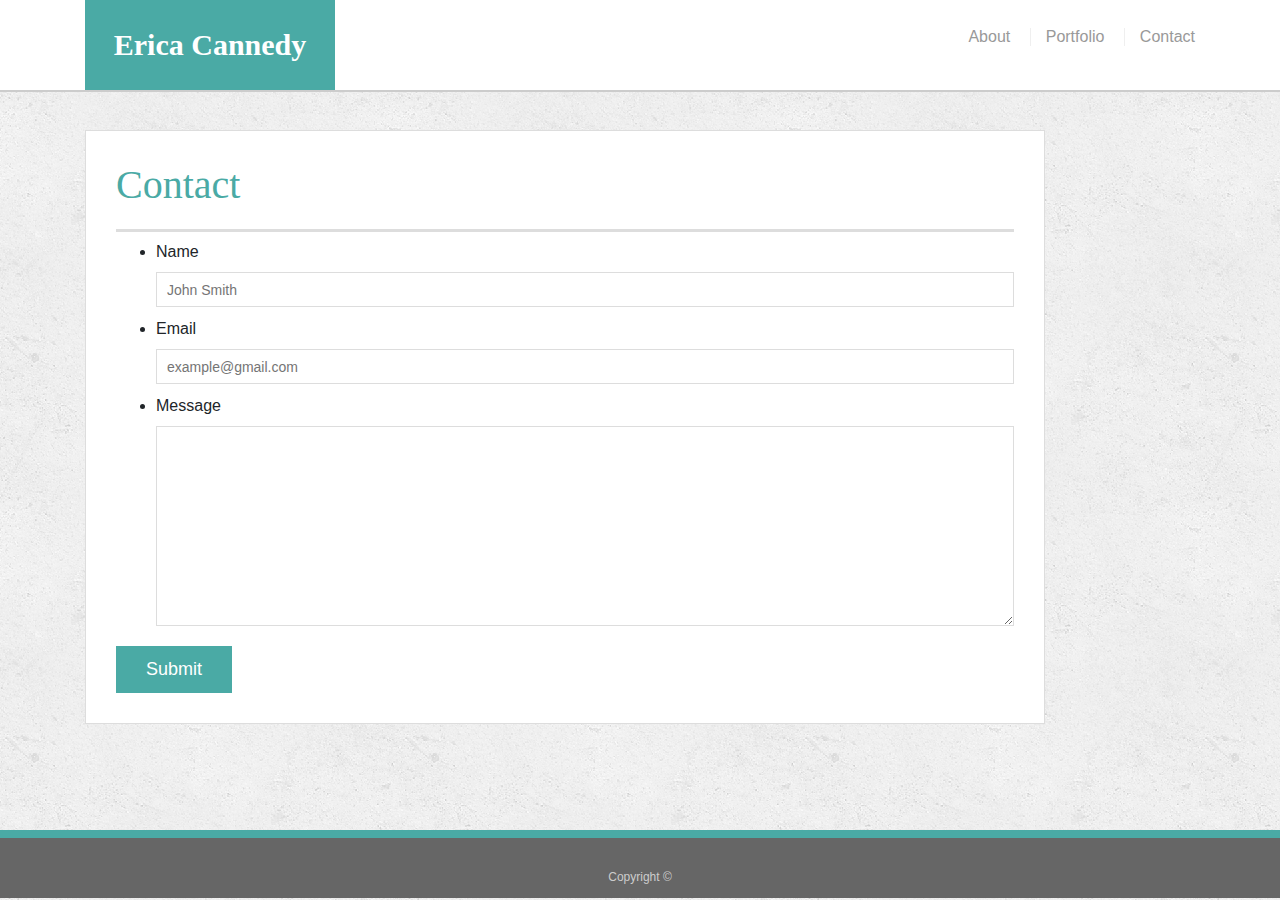
==== contact.html @ 223b2cd4 "initial files for bootstrap" ====
<!doctype html>
<html lang="en-us">

<head>
  <meta charset="UTF-8">
  <title>Contact | Erica Cannedy</title>
  <link rel="stylesheet" type="text/css" href="assets/css/style.css">

  <link rel="stylesheet" href="https://stackpath.bootstrapcdn.com/bootstrap/4.3.1/css/bootstrap.min.css" integrity="sha384-ggOyR0iXCbMQv3Xipma34MD+dH/1fQ784/j6cY/iJTQUOhcWr7x9JvoRxT2MZw1T" crossorigin="anonymous">
</head>

<body>

  <header id="masthead">
    <div class="container">
      <a href="index.html" id="logo">Erica Cannedy</a>
      <nav>
        <a href="index.html">About</a>
        <a href="portfolio.html">Portfolio</a>
        <a href="contact.html">Contact</a>
      </nav>
    </div>
  </header>

  <div id="main-container" class="container">
    <section class="main-section">
      <h1>Contact</h1>

      <form id="contact-form">
        <ul>
          <li>
            <label for="name">Name</label>
            <input type="text" id="name" name="name" placeholder="John Smith" required="required">
          </li>
          <li>
            <label for="email">Email</label>
            <input type="email" id="email" name="email" placeholder="example@gmail.com" required="required">
          </li>
          <li>
            <label for="message">Message</label>
            <textarea id="message" name="message" required="required"></textarea>
          </li>
        </ul>
        <input type="submit">
      </form>

    </section>

  </div>

  <footer>
    <div class="container">
      Copyright &copy; 
    </div>
  </footer>
</body>

</html>
---- assets/css/style.css ----
body {
  font-family: Arial, "Helvetica Neue", Helvetica, sans-serif;
  font-size: 18px;
  line-height: 34px;
  color: #777777;
  background: url("../images/concrete_seamless.png");
}

* {
  box-sizing: border-box;
}

/* general */

.container {
  width: 100%;
  max-width: 960px;
  margin: 0 auto;
  clear: both;
}

h1,
h2,
h3,
p {
  margin-bottom: 20px;
}

p:last-child {
  margin-bottom: 0;
}

h1,
h2,
h3 {
  font-family: Georgia, Times, "Times New Roman", serif;
  font-weight: 700;
  color: #4aaaa5;
}

h1 {
  padding-bottom: 20px;
  font-size: 30px;
  line-height: 49px;
  border-bottom: 3px solid #dddddd;
}

h2,
h3 {
  font-size: 22px;
}

/* header */

#masthead {
  position: fixed;
  z-index: 99;
  width: 100%;
  margin: 0 0 30px;
  overflow: auto;
  color: #ffffff;
  background: #ffffff;
  border-bottom: 2px solid #cccccc;
}

#logo {
  float: left;
  width: 250px;
  height: 90px;
  font-family: Georgia, Times, "Times New Roman", serif;
  font-size: 30px;
  font-weight: 700;
  line-height: 90px;
  color: #ffffff;
  text-align: center;
  text-decoration: none;
  background: #4aaaa5;
}

nav {
  float: right;
  margin-top: 25px;
}

nav a {
  display: inline-block;
  padding-left: 15px;
  margin-left: 15px;
  line-height: 18px;
  color: #999;
  text-decoration: none;
  border-left: 1px solid #efefef;
}

nav a:first-child {
  border-left: 0 none;
}

/* footer */

footer {
  padding: 30px 0;
  clear: both;
  font-size: 12px;
  color: #ffffff;
  color: #cccccc;
  text-align: center;
  background: #666666;
  border-top: 8px solid #4aaaa5;
  height: 50px;
}

h3, h2 {
  padding-bottom: 20px;
  margin-bottom: 15px;
  line-height: 22px;
  border-bottom: 2px solid #eeeeee;
}

/* main */

#main-container {
  padding-top: 130px;
  min-height: calc(100vh - 70px);
}

.main-section {
  float: left;
  width: 100%;
  max-width: 960px;
  padding: 30px;
  margin: 0 0 40px;
  background: #ffffff;
  border: 1px solid #dddddd;
}

/* portfolio page */

.work {
  position: relative;
  float: left;
  width: 274px;
  margin: 20px 0 25px;
  overflow: auto;
}

.work:nth-child(even) {
  margin-right: 40px;
}

.work img {
  width: 100%;
  border: 0 none;
  opacity: 0.8;
}

.work h3 {
  position: absolute;
  bottom: 20px;
  width: 100%;
  padding: 15px;
  margin-bottom: 0;
  font-weight: 300;
  line-height: 30px;
  color: #ffffff;
  text-align: center;
  background: #4aaaa5;
  border-bottom: 0;
}

.auth-image {
  float: left;
  width: 200px;
  height: auto;
  margin-top: 10px;
  margin-right: 25px;
}

/* contact page */

#contact-form ul {
  margin-bottom: 20px;
}

#contact-form li {
  margin-bottom: 10px;
}

label,
input[type=text],
input[type=email],
textarea {
  display: block;
  width: 100%;
}

input[type=text],
input[type=email],
textarea {
  height: 35px;
  padding: 0 10px;
  font-size: 14px;
  border: 1px solid #dddddd;
}

textarea {
  height: 200px;
}

input[type=submit] {
  padding: 10px 30px;
  font-size: 18px;
  color: #ffffff;
  cursor: pointer;
  background: #4aaaa5;
  border: 0 none;
}
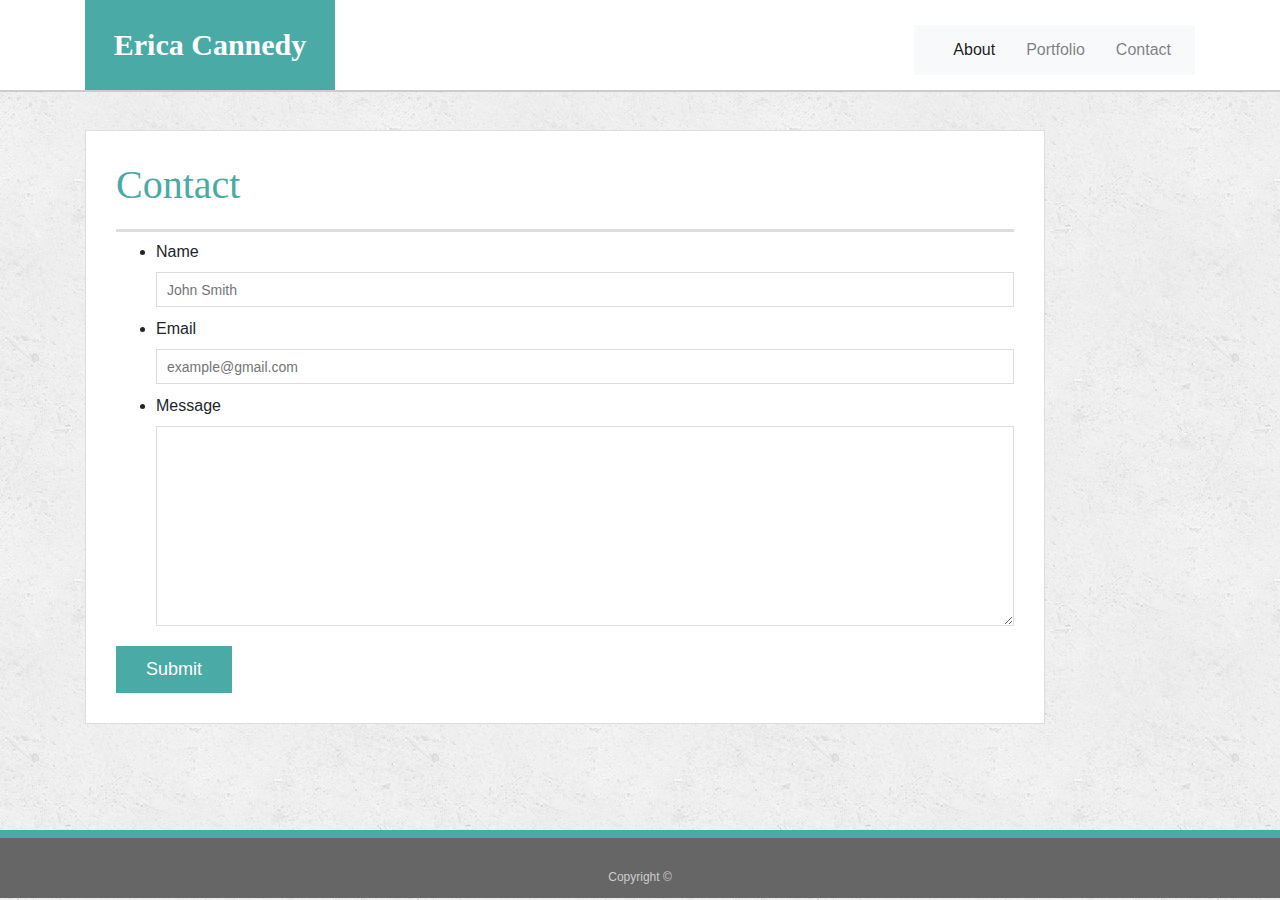
==== commit 9485dc21: "portfolio and contact update with bootstrap navbars" ====
--- a/contact.html
+++ b/contact.html
@@ -14,11 +14,26 @@
   <header id="masthead">
     <div class="container">
       <a href="index.html" id="logo">Erica Cannedy</a>
-      <nav>
-        <a href="index.html">About</a>
-        <a href="portfolio.html">Portfolio</a>
-        <a href="contact.html">Contact</a>
-      </nav>
+      
+      <nav class="navbar navbar-expand-lg navbar-light bg-light">
+          <button class="navbar-toggler" type="button" data-toggle="collapse" data-target="#navbarNav" aria-controls="navbarNav" aria-expanded="false" aria-label="Toggle navigation">
+            <span class="navbar-toggler-icon"></span>
+          </button>
+          <div class="collapse navbar-collapse" id="navbarNav">
+            <ul class="navbar-nav">
+              <li class="nav-item active">
+                <a class="nav-link" href="index.html">About <span class="sr-only">(current)</span></a>
+              </li>
+              <li class="nav-item">
+                <a class="nav-link" href="portfolio.html">Portfolio</a>
+              </li>
+              <li class="nav-item">
+                <a class="nav-link" href="contact.html">Contact</a>
+              </li>
+            </ul>
+          </div>
+        </nav>
+
     </div>
   </header>
 
@@ -48,6 +63,10 @@
 
   </div>
 
+  <script src="https://code.jquery.com/jquery-3.3.1.slim.min.js" integrity="sha384-q8i/X+965DzO0rT7abK41JStQIAqVgRVzpbzo5smXKp4YfRvH+8abtTE1Pi6jizo" crossorigin="anonymous"></script>
+        <script src="https://cdnjs.cloudflare.com/ajax/libs/popper.js/1.14.7/umd/popper.min.js" integrity="sha384-UO2eT0CpHqdSJQ6hJty5KVphtPhzWj9WO1clHTMGa3JDZwrnQq4sF86dIHNDz0W1" crossorigin="anonymous"></script>
+        <script src="https://stackpath.bootstrapcdn.com/bootstrap/4.3.1/js/bootstrap.min.js" integrity="sha384-JjSmVgyd0p3pXB1rRibZUAYoIIy6OrQ6VrjIEaFf/nJGzIxFDsf4x0xIM+B07jRM" crossorigin="anonymous"></script>
+
   <footer>
     <div class="container">
       Copyright &copy; 
--- a/assets/css/style.css
+++ b/assets/css/style.css
@@ -217,3 +217,25 @@
   background: #4aaaa5;
   border: 0 none;
 }
+
+
+@media screen and (max-width: 980px) {
+  .column {
+    width: 50%;
+    
+  }
+}
+
+@media screen and (max-width: 768px) {
+  .column {
+    width: 50%;
+  }
+
+}
+
+  @media screen and (max-width: 640px) {
+    .column {
+      width: 100%;
+    }
+
+  }